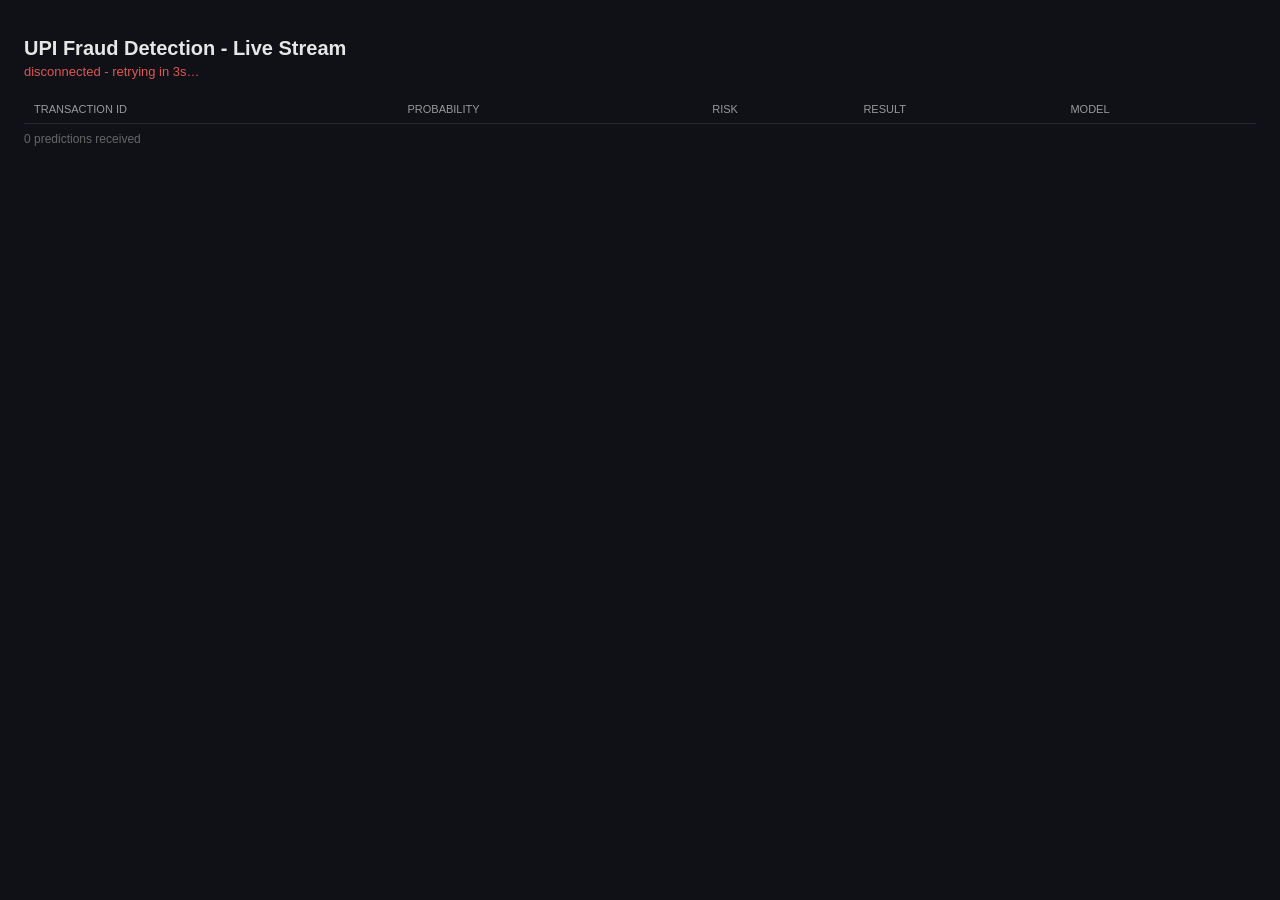
==== static/live.html @ 815abc39 "Add real-time UPI fraud detection platform" ====
<!DOCTYPE html>
<html lang="en">
<head>
<meta charset="UTF-8">
<title>UPI Fraud - Live Feed</title>
<style>
  body { font-family: -apple-system, Segoe UI, Arial, sans-serif; background: #0f1117; color: #e6e6e6; margin: 0; padding: 24px; }
  h1 { font-size: 20px; font-weight: 600; margin-bottom: 4px; }
  #status { font-size: 13px; color: #888; margin-bottom: 16px; }
  #status.connected { color: #4caf50; }
  #status.disconnected { color: #e05555; }
  table { width: 100%; border-collapse: collapse; font-size: 13px; }
  th, td { text-align: left; padding: 8px 10px; border-bottom: 1px solid #262a36; }
  th { color: #999; font-weight: 500; text-transform: uppercase; font-size: 11px; }
  tr.high { background: rgba(224, 85, 85, 0.12); }
  tr.medium { background: rgba(224, 190, 85, 0.10); }
  tr.low { background: transparent; }
  .badge { padding: 2px 8px; border-radius: 10px; font-size: 11px; font-weight: 600; }
  .badge.High { background: #e05555; color: white; }
  .badge.Medium { background: #d9b23c; color: #1a1a1a; }
  .badge.Low { background: #2f7a3d; color: white; }
  #count { color: #666; font-size: 12px; margin-top: 8px; }
</style>
</head>
<body>
  <h1>UPI Fraud Detection - Live Stream</h1>
  <div id="status" class="disconnected">connecting…</div>
  <table>
    <thead>
      <tr>
        <th>Transaction ID</th>
        <th>Probability</th>
        <th>Risk</th>
        <th>Result</th>
        <th>Model</th>
      </tr>
    </thead>
    <tbody id="rows"></tbody>
  </table>
  <div id="count">0 predictions received</div>

<script>
  const statusEl = document.getElementById('status');
  const rowsEl = document.getElementById('rows');
  const countEl = document.getElementById('count');
  const MAX_ROWS = 200;
  let received = 0;

  function connect() {
    const proto = location.protocol === 'https:' ? 'wss' : 'ws';
    const ws = new WebSocket(`${proto}://${location.host}/ws/live`);

    ws.onopen = () => {
      statusEl.textContent = 'connected - waiting for transactions…';
      statusEl.className = 'connected';
    };

    ws.onclose = () => {
      statusEl.textContent = 'disconnected - retrying in 3s…';
      statusEl.className = 'disconnected';
      setTimeout(connect, 3000);
    };

    ws.onerror = () => ws.close();

    ws.onmessage = (event) => {
      const p = JSON.parse(event.data);
      received += 1;
      countEl.textContent = `${received} predictions received`;

      const tr = document.createElement('tr');
      tr.className = p.risk_level.toLowerCase();
      tr.innerHTML = `
        <td>${p.transaction_id}</td>
        <td>${(p.fraud_probability * 100).toFixed(2)}%</td>
        <td><span class="badge ${p.risk_level}">${p.risk_level}</span></td>
        <td>${p.prediction === 1 ? 'Fraud' : 'Legitimate'}</td>
        <td>${p.model}</td>
      `;
      rowsEl.prepend(tr);

      while (rowsEl.children.length > MAX_ROWS) {
        rowsEl.removeChild(rowsEl.lastChild);
      }
    };
  }

  connect();
</script>
</body>
</html>
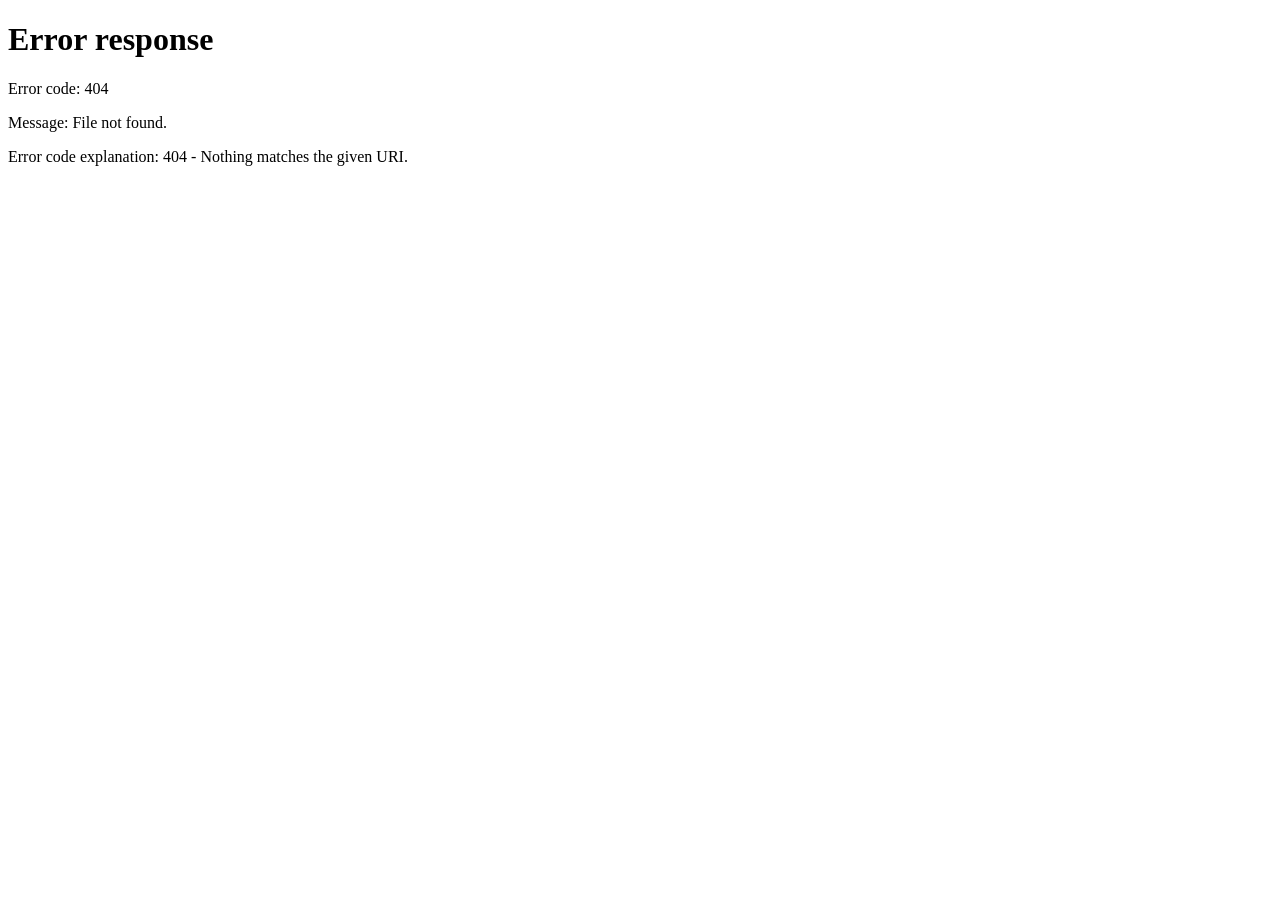
==== commit 24347dd8: "Prepare UPI fraud detection platform for deployment" ====
--- a/static/live.html
+++ b/static/live.html
@@ -1,91 +1,4 @@
-<!DOCTYPE html>
-<html lang="en">
-<head>
-<meta charset="UTF-8">
-<title>UPI Fraud - Live Feed</title>
-<style>
-  body { font-family: -apple-system, Segoe UI, Arial, sans-serif; background: #0f1117; color: #e6e6e6; margin: 0; padding: 24px; }
-  h1 { font-size: 20px; font-weight: 600; margin-bottom: 4px; }
-  #status { font-size: 13px; color: #888; margin-bottom: 16px; }
-  #status.connected { color: #4caf50; }
-  #status.disconnected { color: #e05555; }
-  table { width: 100%; border-collapse: collapse; font-size: 13px; }
-  th, td { text-align: left; padding: 8px 10px; border-bottom: 1px solid #262a36; }
-  th { color: #999; font-weight: 500; text-transform: uppercase; font-size: 11px; }
-  tr.high { background: rgba(224, 85, 85, 0.12); }
-  tr.medium { background: rgba(224, 190, 85, 0.10); }
-  tr.low { background: transparent; }
-  .badge { padding: 2px 8px; border-radius: 10px; font-size: 11px; font-weight: 600; }
-  .badge.High { background: #e05555; color: white; }
-  .badge.Medium { background: #d9b23c; color: #1a1a1a; }
-  .badge.Low { background: #2f7a3d; color: white; }
-  #count { color: #666; font-size: 12px; margin-top: 8px; }
-</style>
-</head>
-<body>
-  <h1>UPI Fraud Detection - Live Stream</h1>
-  <div id="status" class="disconnected">connecting…</div>
-  <table>
-    <thead>
-      <tr>
-        <th>Transaction ID</th>
-        <th>Probability</th>
-        <th>Risk</th>
-        <th>Result</th>
-        <th>Model</th>
-      </tr>
-    </thead>
-    <tbody id="rows"></tbody>
-  </table>
-  <div id="count">0 predictions received</div>
-
-<script>
-  const statusEl = document.getElementById('status');
-  const rowsEl = document.getElementById('rows');
-  const countEl = document.getElementById('count');
-  const MAX_ROWS = 200;
-  let received = 0;
-
-  function connect() {
-    const proto = location.protocol === 'https:' ? 'wss' : 'ws';
-    const ws = new WebSocket(`${proto}://${location.host}/ws/live`);
-
-    ws.onopen = () => {
-      statusEl.textContent = 'connected - waiting for transactions…';
-      statusEl.className = 'connected';
-    };
-
-    ws.onclose = () => {
-      statusEl.textContent = 'disconnected - retrying in 3s…';
-      statusEl.className = 'disconnected';
-      setTimeout(connect, 3000);
-    };
-
-    ws.onerror = () => ws.close();
-
-    ws.onmessage = (event) => {
-      const p = JSON.parse(event.data);
-      received += 1;
-      countEl.textContent = `${received} predictions received`;
-
-      const tr = document.createElement('tr');
-      tr.className = p.risk_level.toLowerCase();
-      tr.innerHTML = `
-        <td>${p.transaction_id}</td>
-        <td>${(p.fraud_probability * 100).toFixed(2)}%</td>
-        <td><span class="badge ${p.risk_level}">${p.risk_level}</span></td>
-        <td>${p.prediction === 1 ? 'Fraud' : 'Legitimate'}</td>
-        <td>${p.model}</td>
-      `;
-      rowsEl.prepend(tr);
-
-      while (rowsEl.children.length > MAX_ROWS) {
-        rowsEl.removeChild(rowsEl.lastChild);
-      }
-    };
-  }
-
-  connect();
-</script>
-</body>
-</html>
+<!doctype html>
+<meta charset="utf-8"><title>Redirecting…</title>
+<meta http-equiv="refresh" content="0; url=/app/#/live">
+<p>The live feed moved into the new dashboard: <a href="/app/#/live">open Live Monitoring</a>.</p>
